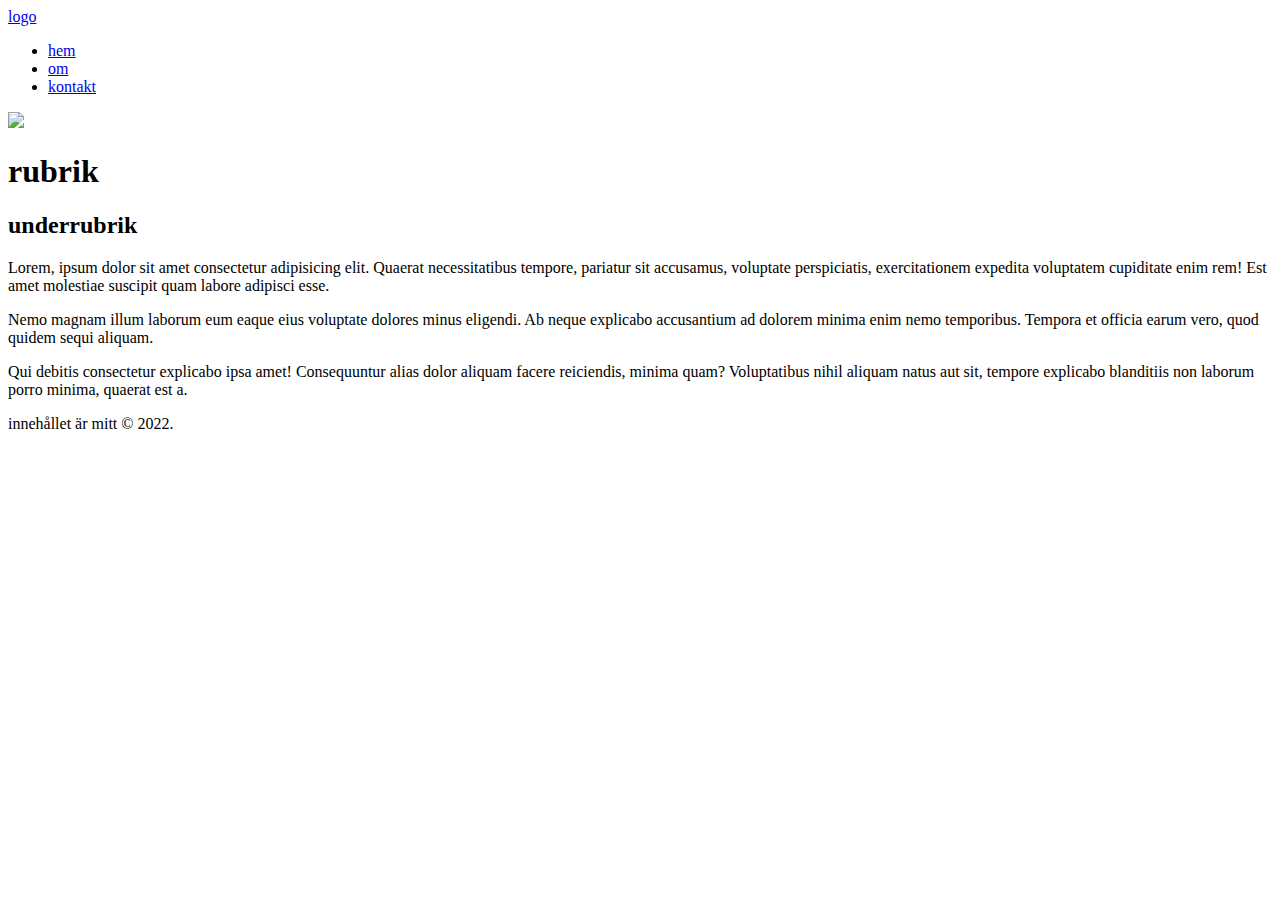
==== index.html @ fdc41ee7 "Create index.html" ====
<!DOCTYPE html>
<html lang="en">
<head>
    <meta charset="UTF-8">
    <meta http-equiv="X-UA-Compatible" content="IE=edge">
    <meta name="viewport" content="width=device-width, initial-scale=1.0">
    <title>Cool</title>
</head>
<body>
    <nav>
        <a href="/"> logo </a>
        <ul>
            <li><a href="#">hem</a></li>
            <li><a href="#">om</a></li>
            <li><a href="#">kontakt</a></li>

        </ul>



    </nav>
<main>
<article>
<header>

    <img src="https://picsum.photos/1280/720" = "bilden">
    <h1>rubrik</h1>

</header>
<h2>underrubrik</h2>
<p>Lorem, ipsum dolor sit amet consectetur adipisicing elit. Quaerat necessitatibus tempore, pariatur sit accusamus, voluptate perspiciatis, exercitationem expedita voluptatem cupiditate enim rem! Est amet molestiae suscipit quam labore adipisci esse.</p>
<p>Nemo magnam illum laborum eum eaque eius voluptate dolores minus eligendi. Ab neque explicabo accusantium ad dolorem minima enim nemo temporibus. Tempora et officia earum vero, quod quidem sequi aliquam.</p>
<p>Qui debitis consectetur explicabo ipsa amet! Consequuntur alias dolor aliquam facere reiciendis, minima quam? Voluptatibus nihil aliquam natus aut sit, tempore explicabo blanditiis non laborum porro minima, quaerat est a.</p>
</article>


</main>
<footer>
 <p>innehållet är mitt &copy; 2022. </p>
</footer>


</body>

</html>
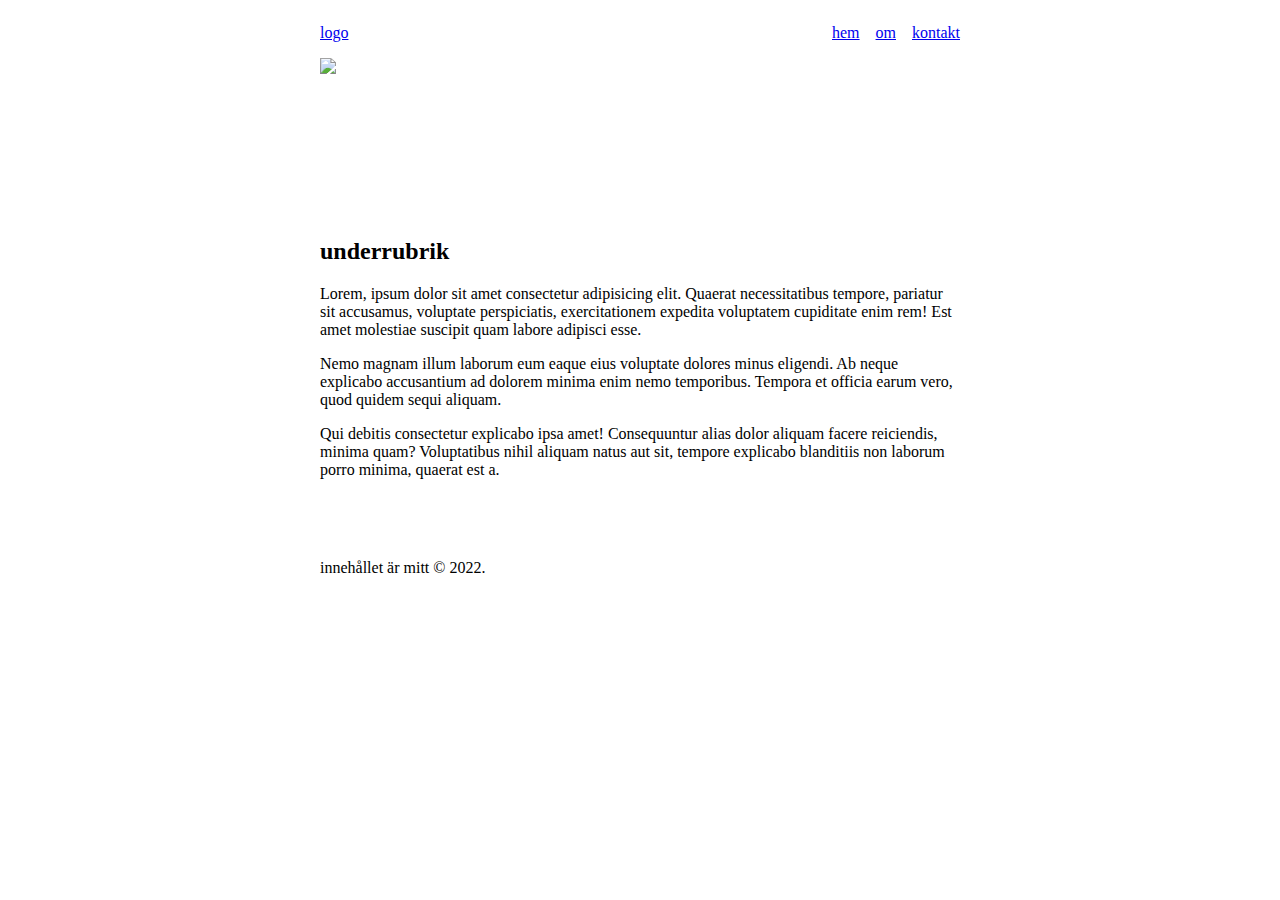
==== commit d3ce53a9: "css stuf" ====
--- a/index.html
+++ b/index.html
@@ -5,9 +5,10 @@
     <meta http-equiv="X-UA-Compatible" content="IE=edge">
     <meta name="viewport" content="width=device-width, initial-scale=1.0">
     <title>Cool</title>
+    <link rel="stylesheet" href="style.css">
 </head>
 <body>
-    <nav>
+    <nav class = "container">
         <a href="/"> logo </a>
         <ul>
             <li><a href="#">hem</a></li>
@@ -19,12 +20,12 @@
 
 
     </nav>
-<main>
+<main class="container">
 <article>
-<header>
+<header class="hero">
 
     <img src="https://picsum.photos/1280/720" = "bilden">
-    <h1>rubrik</h1>
+    <h1>Goblingon...</h1>
 
 </header>
 <h2>underrubrik</h2>
@@ -35,7 +36,8 @@
 
 
 </main>
-<footer>
+
+<footer class="container">
  <p>innehållet är mitt &copy; 2022. </p>
 </footer>
 
--- a/style.css
+++ b/style.css
@@ -0,0 +1,45 @@
+.container {
+    width: min(80ch, 100vw - 2rem);
+    margin-inline: auto;
+
+}
+
+img {
+    max-width: 100%;
+    height: auto
+
+}
+
+nav {
+    display: flex;
+    justify-content: space-between;
+    align-items: center;
+}
+
+nav > ul {
+    list-style: none;
+    display: flex;
+    gap:1rem;
+    padding: 0;
+}
+
+.hero {
+    display: grid;
+    grid-template-areas: "stack";
+}
+
+.hero > * {
+    grid-area: stack;
+}
+
+.hero > h1 {
+    place-self: center;
+    font-size: 4rem;
+    color:white
+}
+
+footer {
+    padding-top: 3rem;
+
+    padding-bottom: 3rem;
+}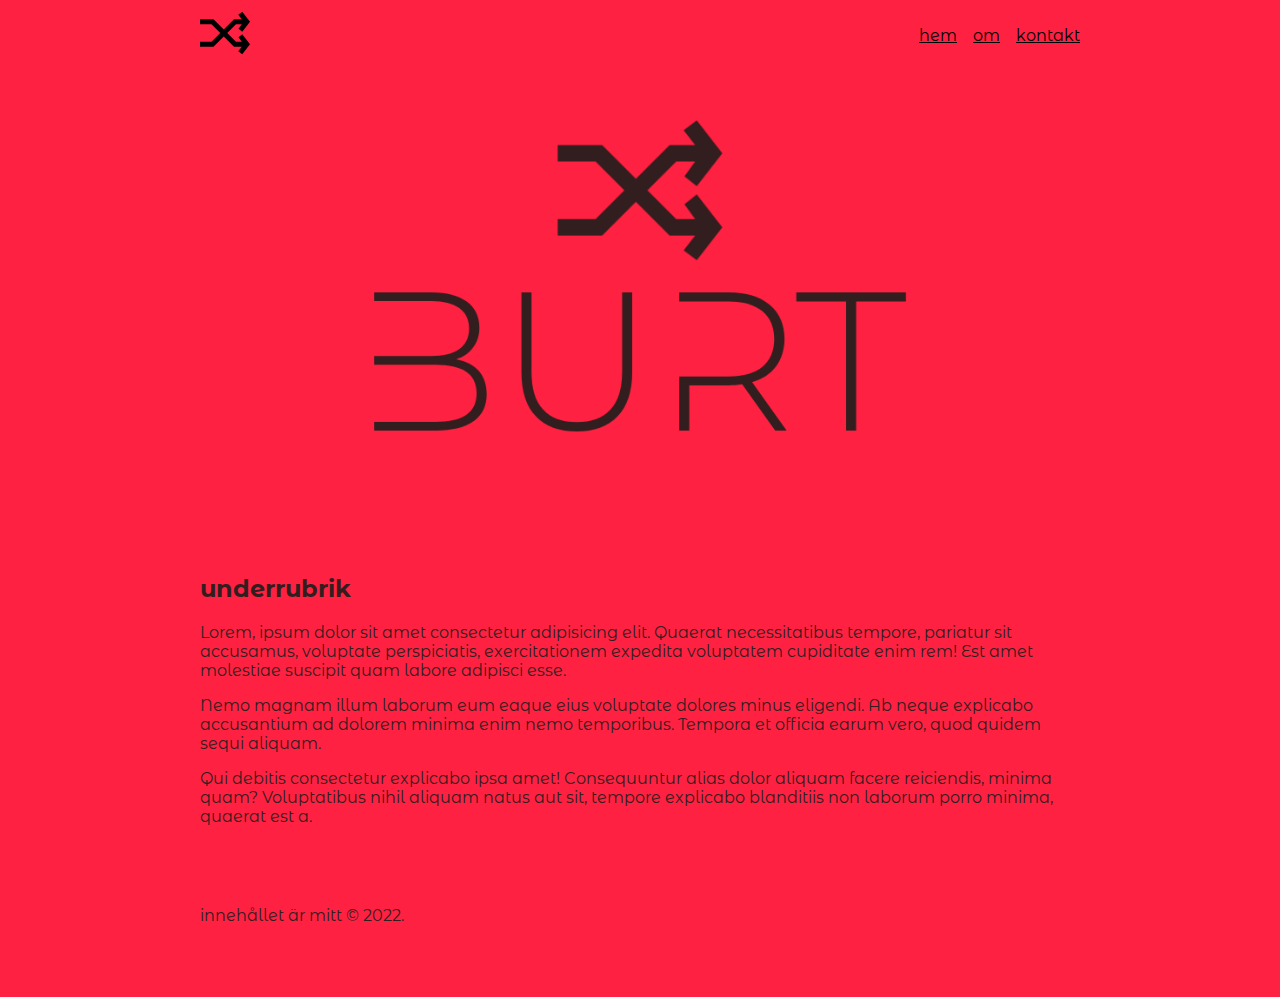
==== commit d409024c: "cool thing" ====
--- a/index.html
+++ b/index.html
@@ -6,10 +6,18 @@
     <meta name="viewport" content="width=device-width, initial-scale=1.0">
     <title>Cool</title>
     <link rel="stylesheet" href="style.css">
+    <link rel="stylesheet" href="brand.css">
 </head>
 <body>
+    <link rel="preconnect" href="https://fonts.googleapis.com">
+<link rel="preconnect" href="https://fonts.gstatic.com" crossorigin>
+<link href="https://fonts.googleapis.com/css2?family=Arimo&family=Montserrat+Alternates&family=Nabla&display=swap" rel="stylesheet">
     <nav class = "container">
-        <a href="/"> logo </a>
+        <a href="/"> 
+            <img src="images/brub.png" alt="" height="50" width="50" top 
+        
+        
+        </a>
         <ul>
             <li><a href="#">hem</a></li>
             <li><a href="#">om</a></li>
@@ -24,9 +32,7 @@
 <article>
 <header class="hero">
 
-    <img src="https://picsum.photos/1280/720" = "bilden">
-    <h1>Goblingon...</h1>
-
+    <img src="images/burt.PNG" = "bilden">
 </header>
 <h2>underrubrik</h2>
 <p>Lorem, ipsum dolor sit amet consectetur adipisicing elit. Quaerat necessitatibus tempore, pariatur sit accusamus, voluptate perspiciatis, exercitationem expedita voluptatem cupiditate enim rem! Est amet molestiae suscipit quam labore adipisci esse.</p>
--- a/style.css
+++ b/style.css
@@ -7,6 +7,7 @@
 img {
     max-width: 100%;
     height: auto
+    
 
 }
 
@@ -38,6 +39,15 @@
     color:white
 }
 
+.hero > h2 {
+    position: relative;
+    top: 178px;
+    left: -3px;
+    font-size: 3.8rem;
+    color:red
+    
+}
+
 footer {
     padding-top: 3rem;
 
--- a/brand.css
+++ b/brand.css
@@ -0,0 +1,34 @@
+body {
+    background-color: #ff2142;
+    color:#321e1e;
+    font-family: 'Montserrat Alternates', sans-serif;
+}
+
+.hero > img {
+    color: black;
+    display: flex;
+    align-items: center;
+}
+
+heo > h1 > img {
+    filter: opacity(0.6);
+
+}
+
+a {
+    color:black
+
+}
+
+a:hover {
+    color:rgb(255, 255, 255)
+}
+
+nav > a {
+    font-weight: 500;
+    text-decoration: none;
+}
+
+header > body { 
+    background-color: #f71c3db4;
+}